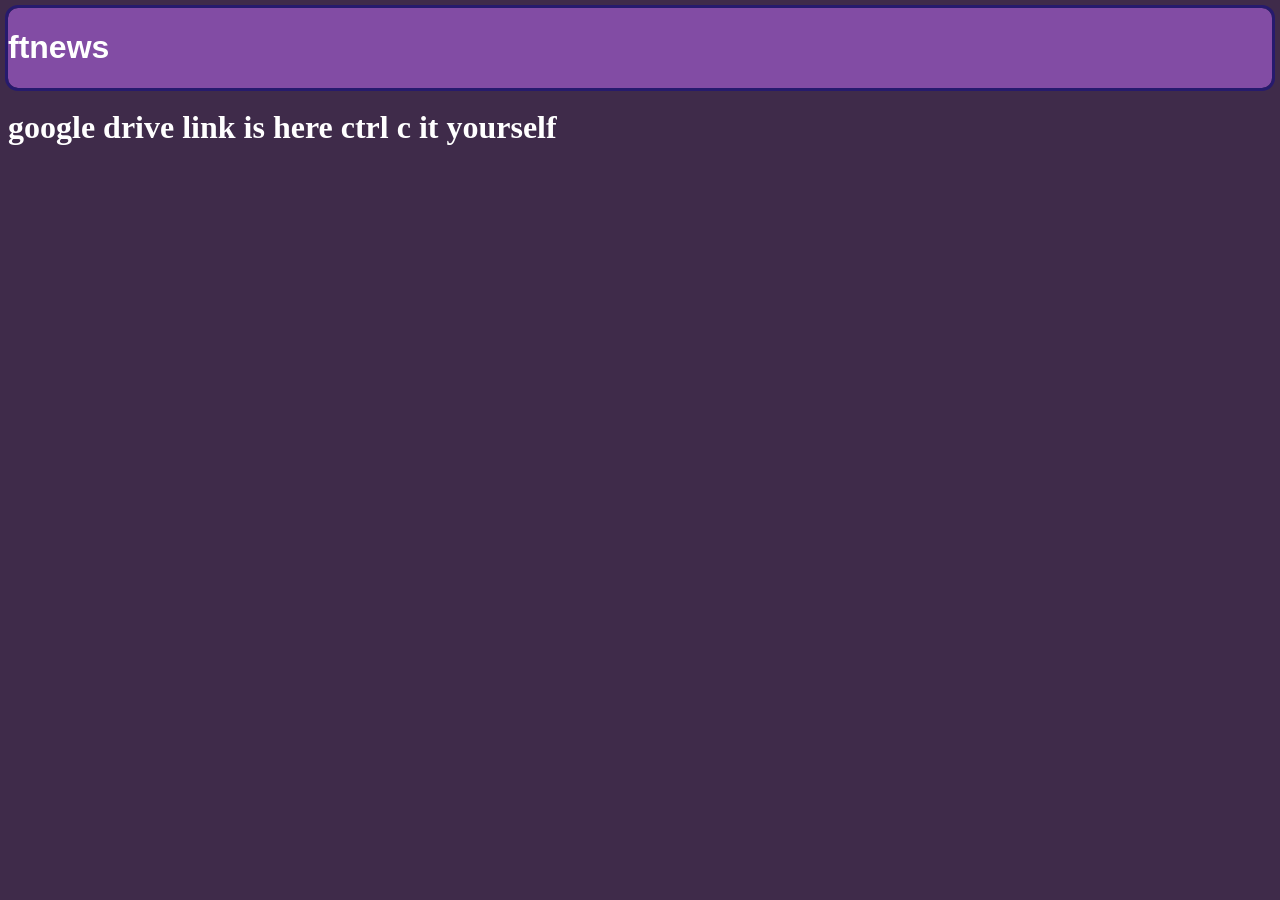
==== modpack.html @ 10113c68 "Add files via upload" ====
<!DOCTYPE html>
<head>
<title>ftnews</title>
<link rel="stylesheet" href="css.css" class="cs">
</head>
<body style="background-color:  #3f2b4a;">
<header style="background-color: 	#824ca4; outline: solid; border-radius: 10px; outline-color: 	#261a6d">
<div style="display: flex; justify-content: space-between;">
<h1 style="font-family: 'Segoe UI', Tahoma, Geneva, Verdana, sans-serif; color: white;">ftnews</h1>
</div>
</header>
<h1 style="color: white;">google drive link is here ctrl c it yourself</h1>

</body>
---- css.css ----
button{
    margin: 25px; 
    text-align: center;
    background-color: #614373;
    font-size: 40px;
    border: none;
    font-family: Georgia;
    color: white;

}
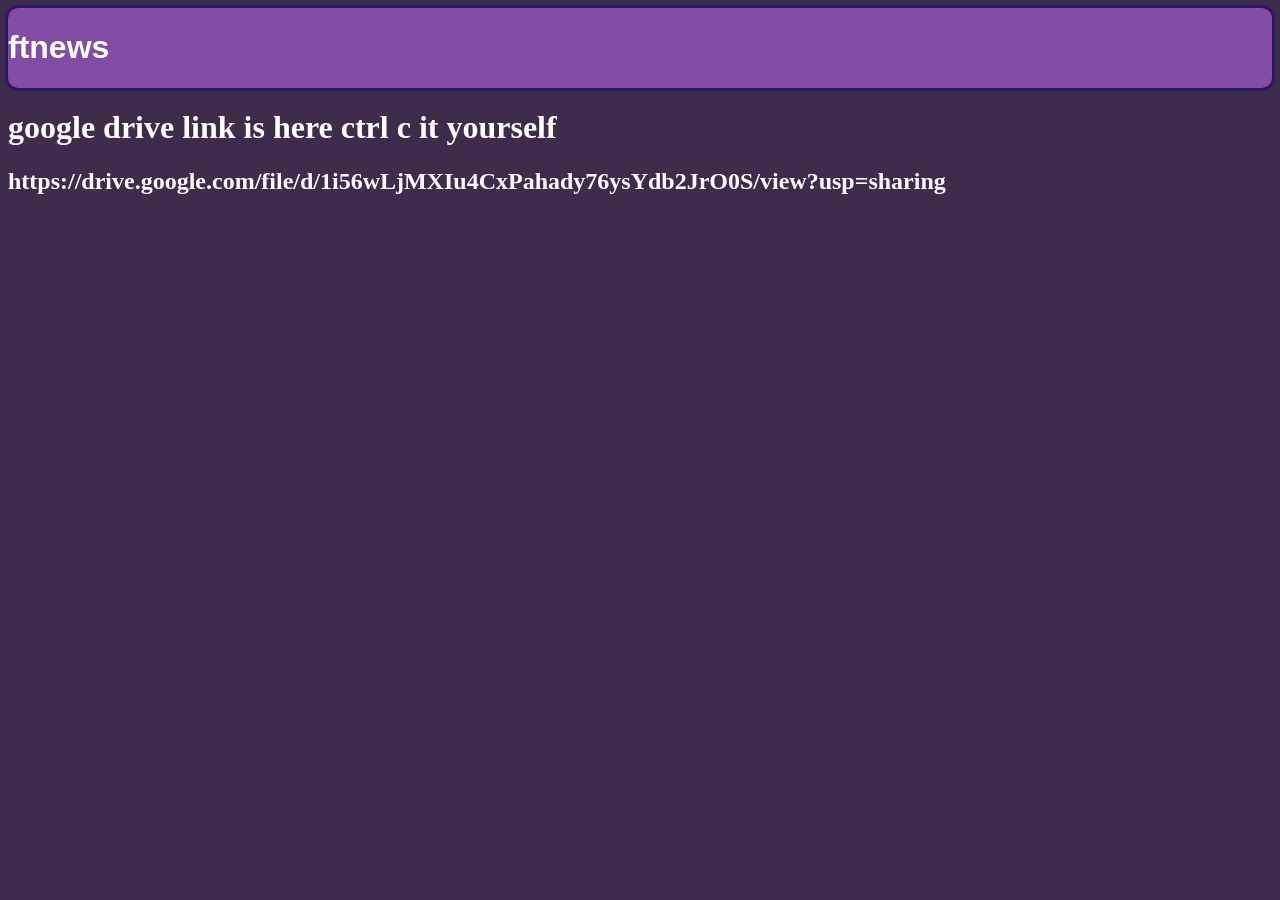
==== commit c14eb5b6: "Update modpack.html" ====
--- a/modpack.html
+++ b/modpack.html
@@ -10,5 +10,6 @@
 </div>
 </header>
 <h1 style="color: white;">google drive link is here ctrl c it yourself</h1>
+<h2 style="color: white">https://drive.google.com/file/d/1i56wLjMXIu4CxPahady76ysYdb2JrO0S/view?usp=sharing</h2>
 
 </body>
